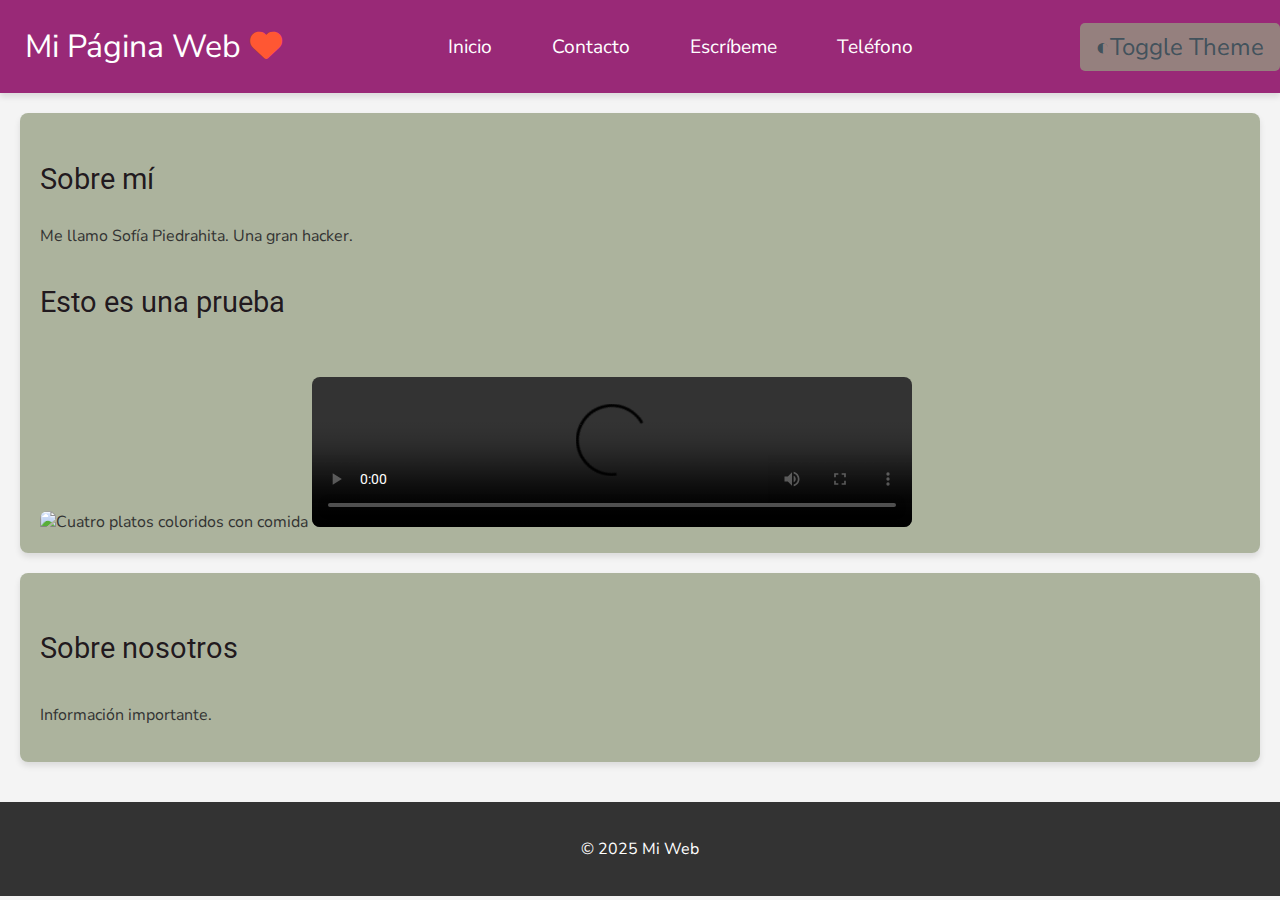
==== sow/index.html @ c9282da2 "cambios marzo 20 sow" ====
<!DOCTYPE html>
<html lang="es">
  <head>
    <!--imagen favicon-->
    <link
      rel="icon"
      type="image/png"
      href="../assets/icons/favicon/favicon-96x96.png"
      sizes="96x96"
    />
    <link
      rel="icon"
      type="image/svg+xml"
      href="../assets/icons/favicon/favicon.svg"
    />
    <link rel="manifest" href="./assets/icons/favicon/site.webmanifest" />
    <link rel="manifest" href="./manifest.json" />
    <link rel="stylesheet" href="../css/index.css" />
    <meta charset="UTF-8" />
    <meta name="viewport" content="width=device-width, initial-scale=1.0" />
    <title>Mi Nueva Página</title>
    <meta name="author" content="Sofia" />
    <meta name="robots" content="index, follow" />

    <link rel="preconnect" href="https://fonts.googleapis.com" />
    <link rel="preconnect" href="https://fonts.gstatic.com" crossorigin />

    <!-- tipografia nunito sans-->
    <link
      href="https://fonts.googleapis.com/css2?family=Nunito+Sans:ital,opsz,wght@0,6..12,200..1000;1,6..12,200..1000&display=swap"
      rel="stylesheet"
    />

    <!-- tipografia roboto -->
    <link
      href="https://fonts.googleapis.com/css2?family=Roboto:wght@400;700&display=swap"
      rel="stylesheet"
    />
    <link
      rel="stylesheet"
      href="https://cdnjs.cloudflare.com/ajax/libs/font-awesome/6.4.2/css/all.min.css"
    />
    <input type="checkbox" id="theme-toggle" hidden />
  </head>

  <body>
    <header class="header">
      <div class="logo">
        <h1>Mi Página Web</h1>
        <i class="fa-solid fa-heart"></i>
        <div class="theme"></div>
      </div>
      <nav class="navigation">
        <ul>
          <li><a href="#inicio">Inicio</a></li>
          <li><a href="#contacto">Contacto</a></li>
          <li><a href="mailto:sofipcastillo@gmail.com">Escríbeme</a></li>
          <li><a href="tel:+638403841">Teléfono</a></li>
        </ul>
      </nav>
      <label for="theme-toggle" class="theme-toggle-button">Toggle Theme</label>
    </header>

    <main>
      <section id="inicio" class="content-section">
        <h3>Sobre mí</h3>

        <p>Me llamo Sofía Piedrahita. Una gran hacker.</p>

        <h4>Esto es una prueba</h4>
        <img
          class="responsive-img"
          src="./assets/images/caption.jpg"
          alt="Cuatro platos coloridos con comida"
        />
        <video controls>
          <source src="./assets/video/video.mp4" type="video/mp4" />
          Tu navegador no soporta la etiqueta de video.
        </video>
      </section>

      <section id="contacto" class="content-section">
        <h4>Sobre nosotros</h4>
        <p>Información importante.</p>
      </section>
    </main>

    <footer class="footer">
      <p>&copy; 2025 Mi Web</p>
    </footer>
  </body>
</html>
---- css/index.css ----
@import url("http://meyerweb.com/eric/tools/css/reset/reset.css"); /* CSS Reset para compatibilidad entre navegadores */
@import "theme.css";
@import "main.css"; /* Estilos principales */
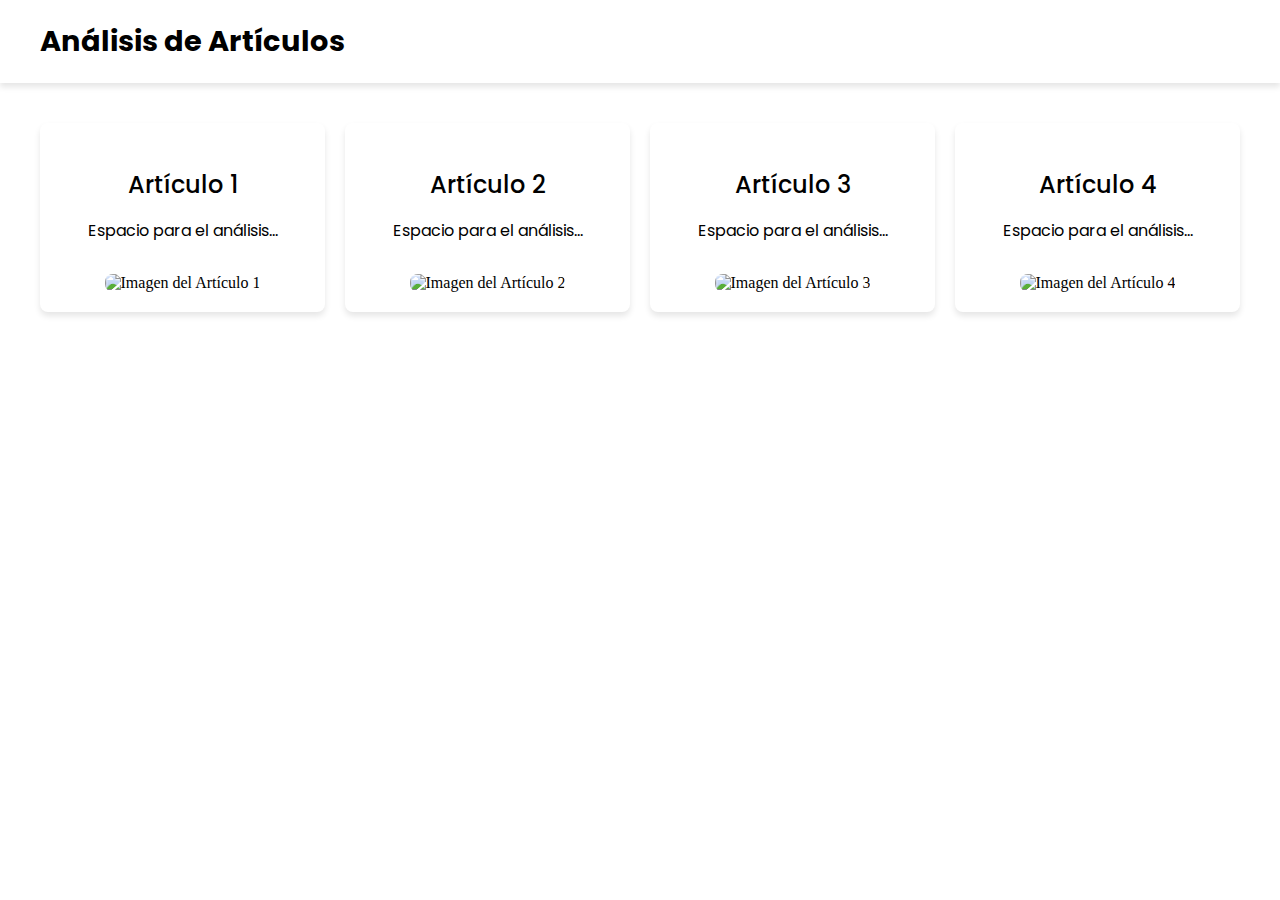
==== commit 55060daa: "cambios marzo 26" ====
--- a/sow/index.html
+++ b/sow/index.html
@@ -1,44 +1,21 @@
 <!DOCTYPE html>
 <html lang="es">
   <head>
-    <!--imagen favicon-->
-    <link
-      rel="icon"
-      type="image/png"
-      href="../assets/icons/favicon/favicon-96x96.png"
-      sizes="96x96"
-    />
-    <link
-      rel="icon"
-      type="image/svg+xml"
-      href="../assets/icons/favicon/favicon.svg"
-    />
     <link rel="manifest" href="./assets/icons/favicon/site.webmanifest" />
     <link rel="manifest" href="./manifest.json" />
     <link rel="stylesheet" href="../css/index.css" />
     <meta charset="UTF-8" />
     <meta name="viewport" content="width=device-width, initial-scale=1.0" />
-    <title>Mi Nueva Página</title>
+    <title>Análisis de Artículos</title>
     <meta name="author" content="Sofia" />
     <meta name="robots" content="index, follow" />
 
     <link rel="preconnect" href="https://fonts.googleapis.com" />
     <link rel="preconnect" href="https://fonts.gstatic.com" crossorigin />
 
-    <!-- tipografia nunito sans-->
     <link
-      href="https://fonts.googleapis.com/css2?family=Nunito+Sans:ital,opsz,wght@0,6..12,200..1000;1,6..12,200..1000&display=swap"
+      href="https://fonts.googleapis.com/css2?family=Inter:wght@300;400;700&family=Poppins:wght@200;400;600&display=swap"
       rel="stylesheet"
-    />
-
-    <!-- tipografia roboto -->
-    <link
-      href="https://fonts.googleapis.com/css2?family=Roboto:wght@400;700&display=swap"
-      rel="stylesheet"
-    />
-    <link
-      rel="stylesheet"
-      href="https://cdnjs.cloudflare.com/ajax/libs/font-awesome/6.4.2/css/all.min.css"
     />
     <input type="checkbox" id="theme-toggle" hidden />
   </head>
@@ -46,47 +23,43 @@
   <body>
     <header class="header">
       <div class="logo">
-        <h1>Mi Página Web</h1>
-        <i class="fa-solid fa-heart"></i>
-        <div class="theme"></div>
+        <h1>Análisis de Artículos</h1>
+        <i class="fa-solid fa-book-open"></i>
       </div>
-      <nav class="navigation">
-        <ul>
-          <li><a href="#inicio">Inicio</a></li>
-          <li><a href="#contacto">Contacto</a></li>
-          <li><a href="mailto:sofipcastillo@gmail.com">Escríbeme</a></li>
-          <li><a href="tel:+638403841">Teléfono</a></li>
-        </ul>
-      </nav>
-      <label for="theme-toggle" class="theme-toggle-button">Toggle Theme</label>
     </header>
 
     <main>
-      <section id="inicio" class="content-section">
-        <h3>Sobre mí</h3>
+      <section id="articulos" class="content-section">
+        <div class="articles-container">
+          <div class="article">
+            <i class="fa-solid fa-pen-nib"></i>
+            <h3>Artículo 1</h3>
+            <p>Espacio para el análisis...</p>
+            <img src="" alt="Imagen del Artículo 1" />
+          </div>
 
-        <p>Me llamo Sofía Piedrahita. Una gran hacker.</p>
+          <div class="article">
+            <i class="fa-solid fa-lightbulb"></i>
+            <h3>Artículo 2</h3>
+            <p>Espacio para el análisis...</p>
+            <img src="" alt="Imagen del Artículo 2" />
+          </div>
 
-        <h4>Esto es una prueba</h4>
-        <img
-          class="responsive-img"
-          src="./assets/images/caption.jpg"
-          alt="Cuatro platos coloridos con comida"
-        />
-        <video controls>
-          <source src="./assets/video/video.mp4" type="video/mp4" />
-          Tu navegador no soporta la etiqueta de video.
-        </video>
-      </section>
+          <div class="article">
+            <i class="fa-solid fa-magnifying-glass"></i>
+            <h3>Artículo 3</h3>
+            <p>Espacio para el análisis...</p>
+            <img src="" alt="Imagen del Artículo 3" />
+          </div>
 
-      <section id="contacto" class="content-section">
-        <h4>Sobre nosotros</h4>
-        <p>Información importante.</p>
+          <div class="article">
+            <i class="fa-solid fa-brain"></i>
+            <h3>Artículo 4</h3>
+            <p>Espacio para el análisis...</p>
+            <img src="" alt="Imagen del Artículo 4" />
+          </div>
+        </div>
       </section>
     </main>
-
-    <footer class="footer">
-      <p>&copy; 2025 Mi Web</p>
-    </footer>
   </body>
 </html>
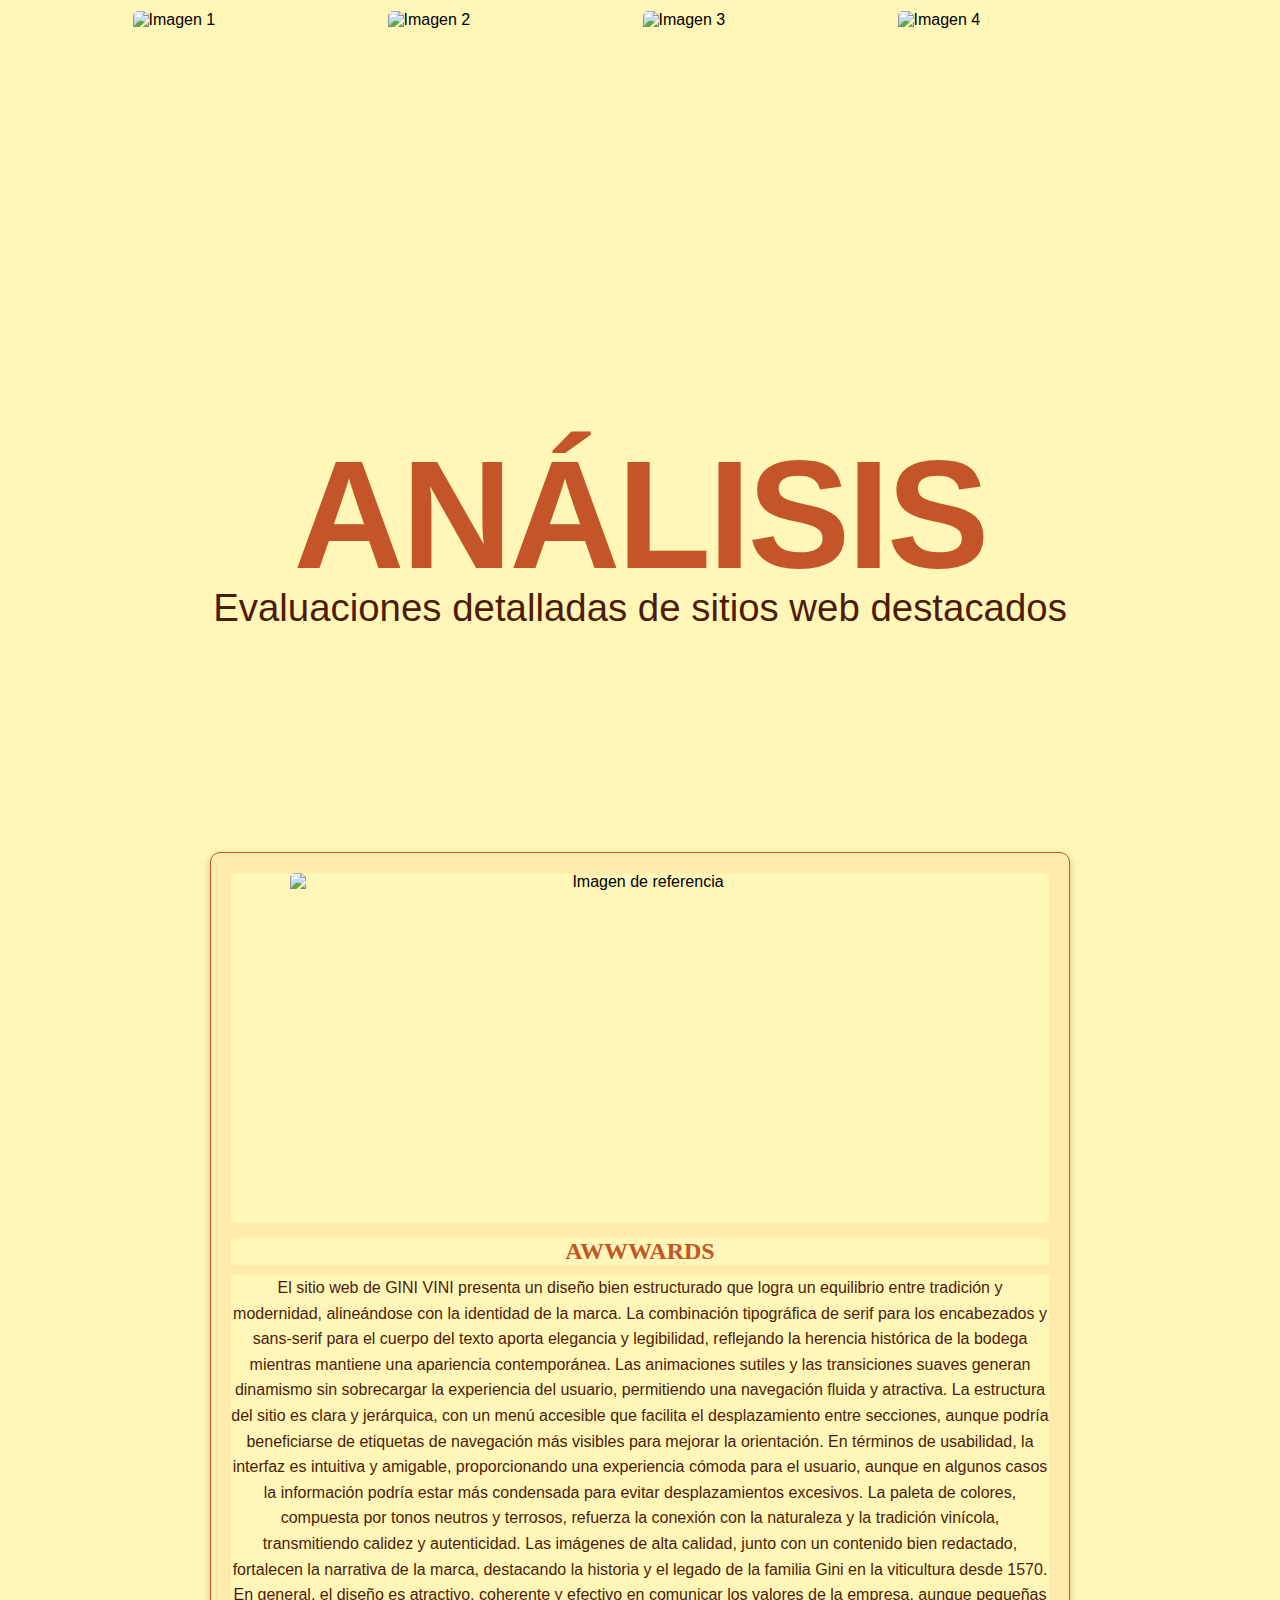
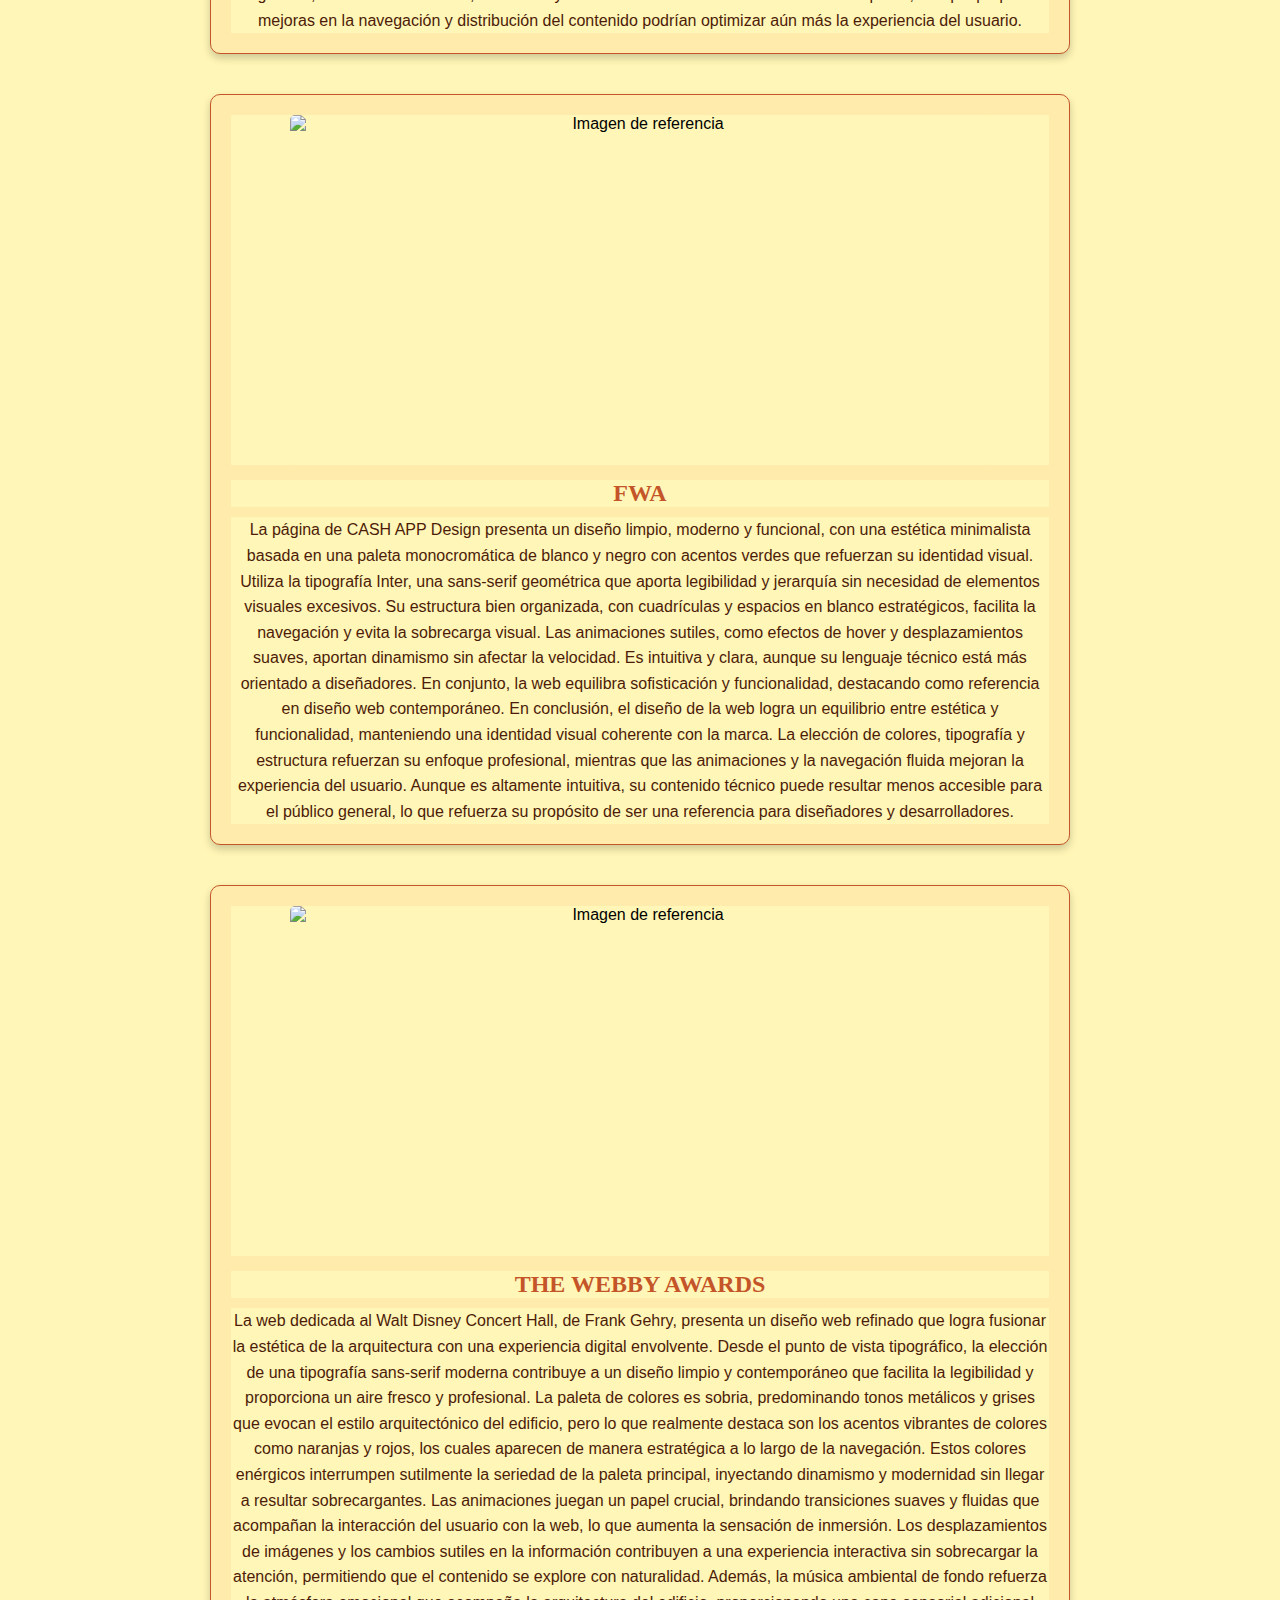
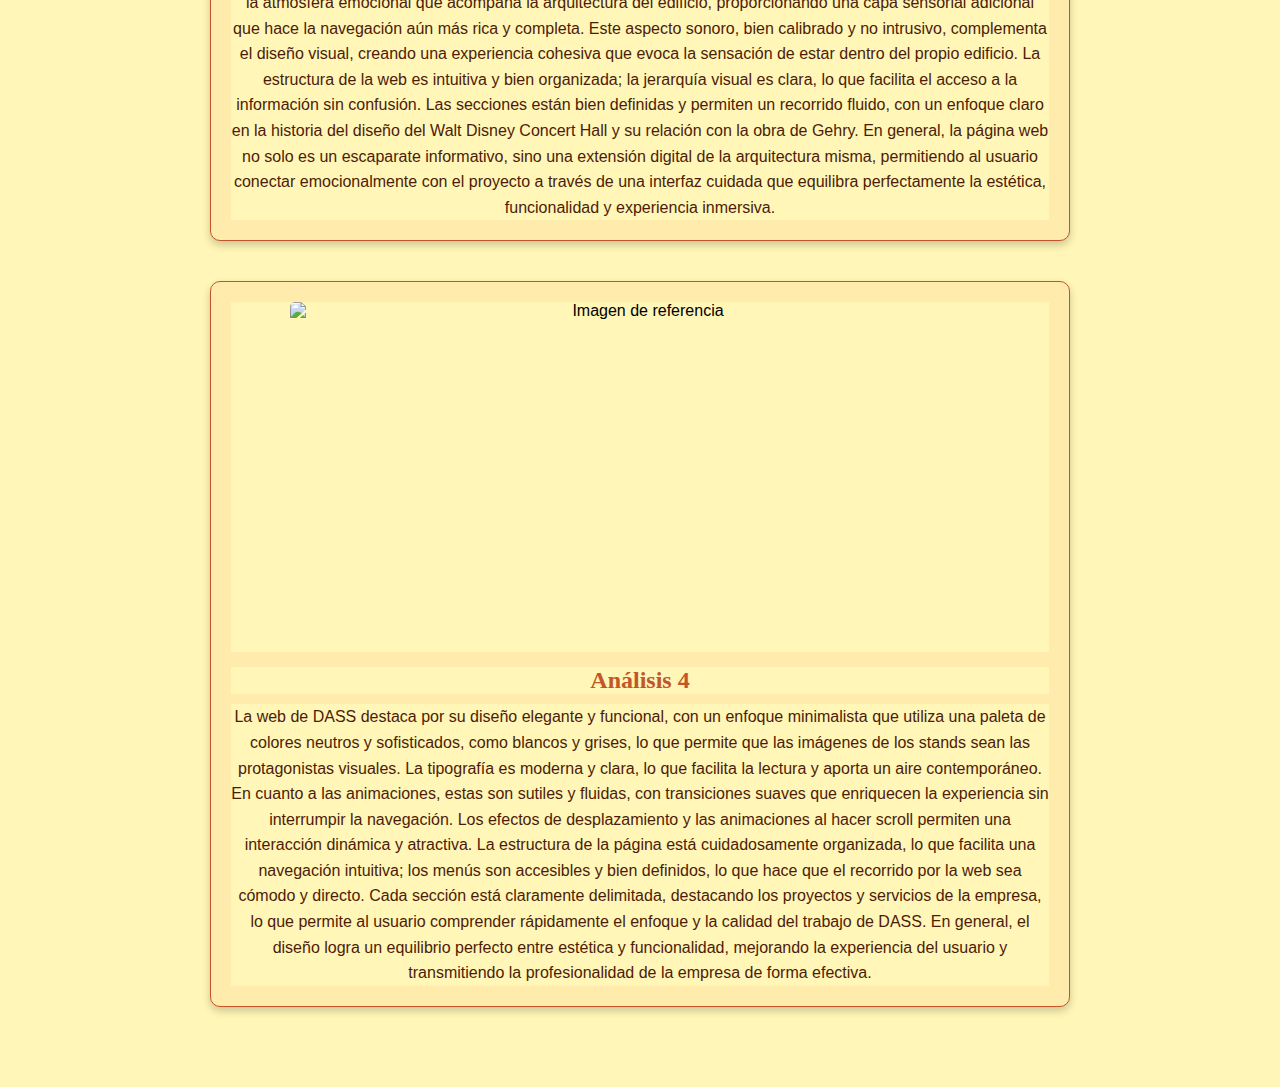
==== commit 02cfe846: "cambios finales" ====
--- a/sow/index.html
+++ b/sow/index.html
@@ -21,45 +21,175 @@
   </head>
 
   <body>
-    <header class="header">
-      <div class="logo">
-        <h1>Análisis de Artículos</h1>
-        <i class="fa-solid fa-book-open"></i>
+    <!-- Imágenes en la parte superior -->
+    <div class="image-gallery">
+      <img
+        src="https://ik.imagekit.io/sofipcastillo/Captura%20de%20pantalla%202025-04-03%20a%20la(s)%2018.11.35.png?updatedAt=1743696709392"
+        alt="Imagen 1"
+      />
+      <img
+        src="https://ik.imagekit.io/sofipcastillo/Captura%20de%20pantalla%202025-04-02%20a%20la(s)%2013.03.14.png?updatedAt=1743694695077"
+        alt="Imagen 2"
+      />
+      <img
+        src="https://ik.imagekit.io/sofipcastillo/Captura%20de%20pantalla%202025-04-03%20a%20la(s)%2018.32.59.png?updatedAt=1743697995939"
+        alt="Imagen 3"
+      />
+      <img
+        src="https://ik.imagekit.io/sofipcastillo/Captura%20de%20pantalla%202025-04-03%20a%20la(s)%2018.25.45.png?updatedAt=1743697572688"
+        alt="Imagen 4"
+      />
+    </div>
+
+    <!-- Sección principal con el título -->
+    <section class="hero">
+      <h1>ANÁLISIS</h1>
+      <h2>Evaluaciones detalladas de sitios web destacados</h2>
+    </section>
+
+    <!-- Contenedor de los análisis -->
+    <main class="content">
+      <div class="article">
+        <div class="image-container">
+          <img
+            src="https://ik.imagekit.io/sofipcastillo/Captura%20de%20pantalla%202025-04-02%20a%20la(s)%2011.59.49.png?updatedAt=1743590034528"
+            alt="Imagen de referencia"
+          />
+        </div>
+        <h2>AWWWARDS</h2>
+        <p>
+          El sitio web de GINI VINI presenta un diseño bien estructurado que
+          logra un equilibrio entre tradición y modernidad, alineándose con la
+          identidad de la marca. La combinación tipográfica de serif para los
+          encabezados y sans-serif para el cuerpo del texto aporta elegancia y
+          legibilidad, reflejando la herencia histórica de la bodega mientras
+          mantiene una apariencia contemporánea. Las animaciones sutiles y las
+          transiciones suaves generan dinamismo sin sobrecargar la experiencia
+          del usuario, permitiendo una navegación fluida y atractiva. La
+          estructura del sitio es clara y jerárquica, con un menú accesible que
+          facilita el desplazamiento entre secciones, aunque podría beneficiarse
+          de etiquetas de navegación más visibles para mejorar la orientación.
+          En términos de usabilidad, la interfaz es intuitiva y amigable,
+          proporcionando una experiencia cómoda para el usuario, aunque en
+          algunos casos la información podría estar más condensada para evitar
+          desplazamientos excesivos. La paleta de colores, compuesta por tonos
+          neutros y terrosos, refuerza la conexión con la naturaleza y la
+          tradición vinícola, transmitiendo calidez y autenticidad. Las imágenes
+          de alta calidad, junto con un contenido bien redactado, fortalecen la
+          narrativa de la marca, destacando la historia y el legado de la
+          familia Gini en la viticultura desde 1570. En general, el diseño es
+          atractivo, coherente y efectivo en comunicar los valores de la
+          empresa, aunque pequeñas mejoras en la navegación y distribución del
+          contenido podrían optimizar aún más la experiencia del usuario.
+        </p>
       </div>
-    </header>
 
-    <main>
-      <section id="articulos" class="content-section">
-        <div class="articles-container">
-          <div class="article">
-            <i class="fa-solid fa-pen-nib"></i>
-            <h3>Artículo 1</h3>
-            <p>Espacio para el análisis...</p>
-            <img src="" alt="Imagen del Artículo 1" />
-          </div>
+      <div class="article">
+        <div class="image-container">
+          <img
+            src="https://ik.imagekit.io/sofipcastillo/Captura%20de%20pantalla%202025-04-03%20a%20la(s)%2018.00.20.png?updatedAt=1743696044313"
+            alt="Imagen de referencia"
+          />
+        </div>
+        <h2>FWA</h2>
+        <p>
+          La página de CASH APP Design presenta un diseño limpio, moderno y
+          funcional, con una estética minimalista basada en una paleta
+          monocromática de blanco y negro con acentos verdes que refuerzan su
+          identidad visual. Utiliza la tipografía Inter, una sans-serif
+          geométrica que aporta legibilidad y jerarquía sin necesidad de
+          elementos visuales excesivos. Su estructura bien organizada, con
+          cuadrículas y espacios en blanco estratégicos, facilita la navegación
+          y evita la sobrecarga visual. Las animaciones sutiles, como efectos de
+          hover y desplazamientos suaves, aportan dinamismo sin afectar la
+          velocidad. Es intuitiva y clara, aunque su lenguaje técnico está más
+          orientado a diseñadores. En conjunto, la web equilibra sofisticación y
+          funcionalidad, destacando como referencia en diseño web contemporáneo.
+          En conclusión, el diseño de la web logra un equilibrio entre estética
+          y funcionalidad, manteniendo una identidad visual coherente con la
+          marca. La elección de colores, tipografía y estructura refuerzan su
+          enfoque profesional, mientras que las animaciones y la navegación
+          fluida mejoran la experiencia del usuario. Aunque es altamente
+          intuitiva, su contenido técnico puede resultar menos accesible para el
+          público general, lo que refuerza su propósito de ser una referencia
+          para diseñadores y desarrolladores.
+        </p>
+      </div>
 
-          <div class="article">
-            <i class="fa-solid fa-lightbulb"></i>
-            <h3>Artículo 2</h3>
-            <p>Espacio para el análisis...</p>
-            <img src="" alt="Imagen del Artículo 2" />
-          </div>
+      <div class="article">
+        <div class="image-container">
+          <img
+            src="https://ik.imagekit.io/sofipcastillo/Captura%20de%20pantalla%202025-04-03%20a%20la(s)%2018.25.22.png?updatedAt=1743697572295"
+            alt="Imagen de referencia"
+          />
+        </div>
+        <h2>THE WEBBY AWARDS</h2>
+        <p>
+          La web dedicada al Walt Disney Concert Hall, de Frank Gehry, presenta
+          un diseño web refinado que logra fusionar la estética de la
+          arquitectura con una experiencia digital envolvente. Desde el punto de
+          vista tipográfico, la elección de una tipografía sans-serif moderna
+          contribuye a un diseño limpio y contemporáneo que facilita la
+          legibilidad y proporciona un aire fresco y profesional. La paleta de
+          colores es sobria, predominando tonos metálicos y grises que evocan el
+          estilo arquitectónico del edificio, pero lo que realmente destaca son
+          los acentos vibrantes de colores como naranjas y rojos, los cuales
+          aparecen de manera estratégica a lo largo de la navegación. Estos
+          colores enérgicos interrumpen sutilmente la seriedad de la paleta
+          principal, inyectando dinamismo y modernidad sin llegar a resultar
+          sobrecargantes. Las animaciones juegan un papel crucial, brindando
+          transiciones suaves y fluidas que acompañan la interacción del usuario
+          con la web, lo que aumenta la sensación de inmersión. Los
+          desplazamientos de imágenes y los cambios sutiles en la información
+          contribuyen a una experiencia interactiva sin sobrecargar la atención,
+          permitiendo que el contenido se explore con naturalidad. Además, la
+          música ambiental de fondo refuerza la atmósfera emocional que acompaña
+          la arquitectura del edificio, proporcionando una capa sensorial
+          adicional que hace la navegación aún más rica y completa. Este aspecto
+          sonoro, bien calibrado y no intrusivo, complementa el diseño visual,
+          creando una experiencia cohesiva que evoca la sensación de estar
+          dentro del propio edificio. La estructura de la web es intuitiva y
+          bien organizada; la jerarquía visual es clara, lo que facilita el
+          acceso a la información sin confusión. Las secciones están bien
+          definidas y permiten un recorrido fluido, con un enfoque claro en la
+          historia del diseño del Walt Disney Concert Hall y su relación con la
+          obra de Gehry. En general, la página web no solo es un escaparate
+          informativo, sino una extensión digital de la arquitectura misma,
+          permitiendo al usuario conectar emocionalmente con el proyecto a
+          través de una interfaz cuidada que equilibra perfectamente la
+          estética, funcionalidad y experiencia inmersiva.
+        </p>
+      </div>
 
-          <div class="article">
-            <i class="fa-solid fa-magnifying-glass"></i>
-            <h3>Artículo 3</h3>
-            <p>Espacio para el análisis...</p>
-            <img src="" alt="Imagen del Artículo 3" />
-          </div>
-
-          <div class="article">
-            <i class="fa-solid fa-brain"></i>
-            <h3>Artículo 4</h3>
-            <p>Espacio para el análisis...</p>
-            <img src="" alt="Imagen del Artículo 4" />
-          </div>
+      <div class="article">
+        <div class="image-container">
+          <img
+            src="https://ik.imagekit.io/sofipcastillo/Captura%20de%20pantalla%202025-04-03%20a%20la(s)%2018.32.13.png?updatedAt=1743697995242"
+            alt="Imagen de referencia"
+          />
         </div>
-      </section>
+        <h2>Análisis 4</h2>
+        <p>
+          La web de DASS destaca por su diseño elegante y funcional, con un
+          enfoque minimalista que utiliza una paleta de colores neutros y
+          sofisticados, como blancos y grises, lo que permite que las imágenes
+          de los stands sean las protagonistas visuales. La tipografía es
+          moderna y clara, lo que facilita la lectura y aporta un aire
+          contemporáneo. En cuanto a las animaciones, estas son sutiles y
+          fluidas, con transiciones suaves que enriquecen la experiencia sin
+          interrumpir la navegación. Los efectos de desplazamiento y las
+          animaciones al hacer scroll permiten una interacción dinámica y
+          atractiva. La estructura de la página está cuidadosamente organizada,
+          lo que facilita una navegación intuitiva; los menús son accesibles y
+          bien definidos, lo que hace que el recorrido por la web sea cómodo y
+          directo. Cada sección está claramente delimitada, destacando los
+          proyectos y servicios de la empresa, lo que permite al usuario
+          comprender rápidamente el enfoque y la calidad del trabajo de DASS. En
+          general, el diseño logra un equilibrio perfecto entre estética y
+          funcionalidad, mejorando la experiencia del usuario y transmitiendo la
+          profesionalidad de la empresa de forma efectiva.
+        </p>
+      </div>
     </main>
   </body>
 </html>
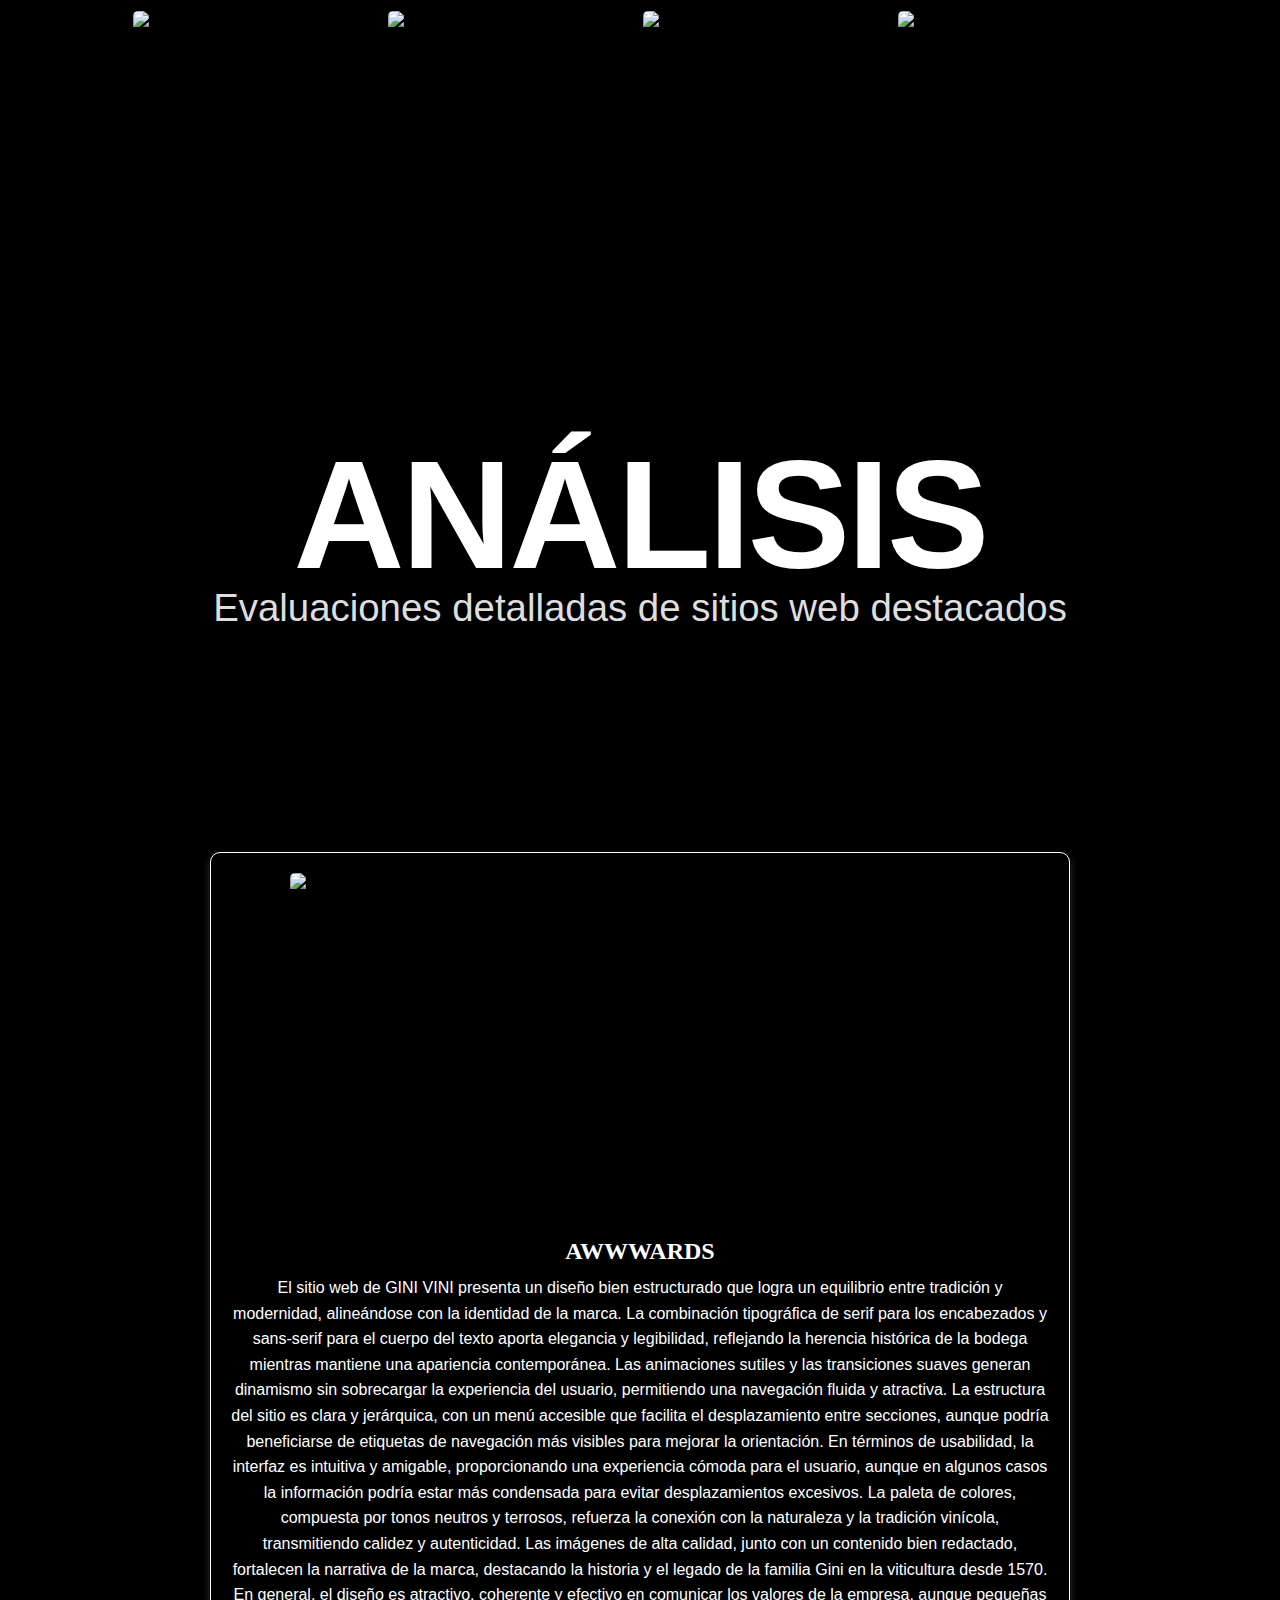
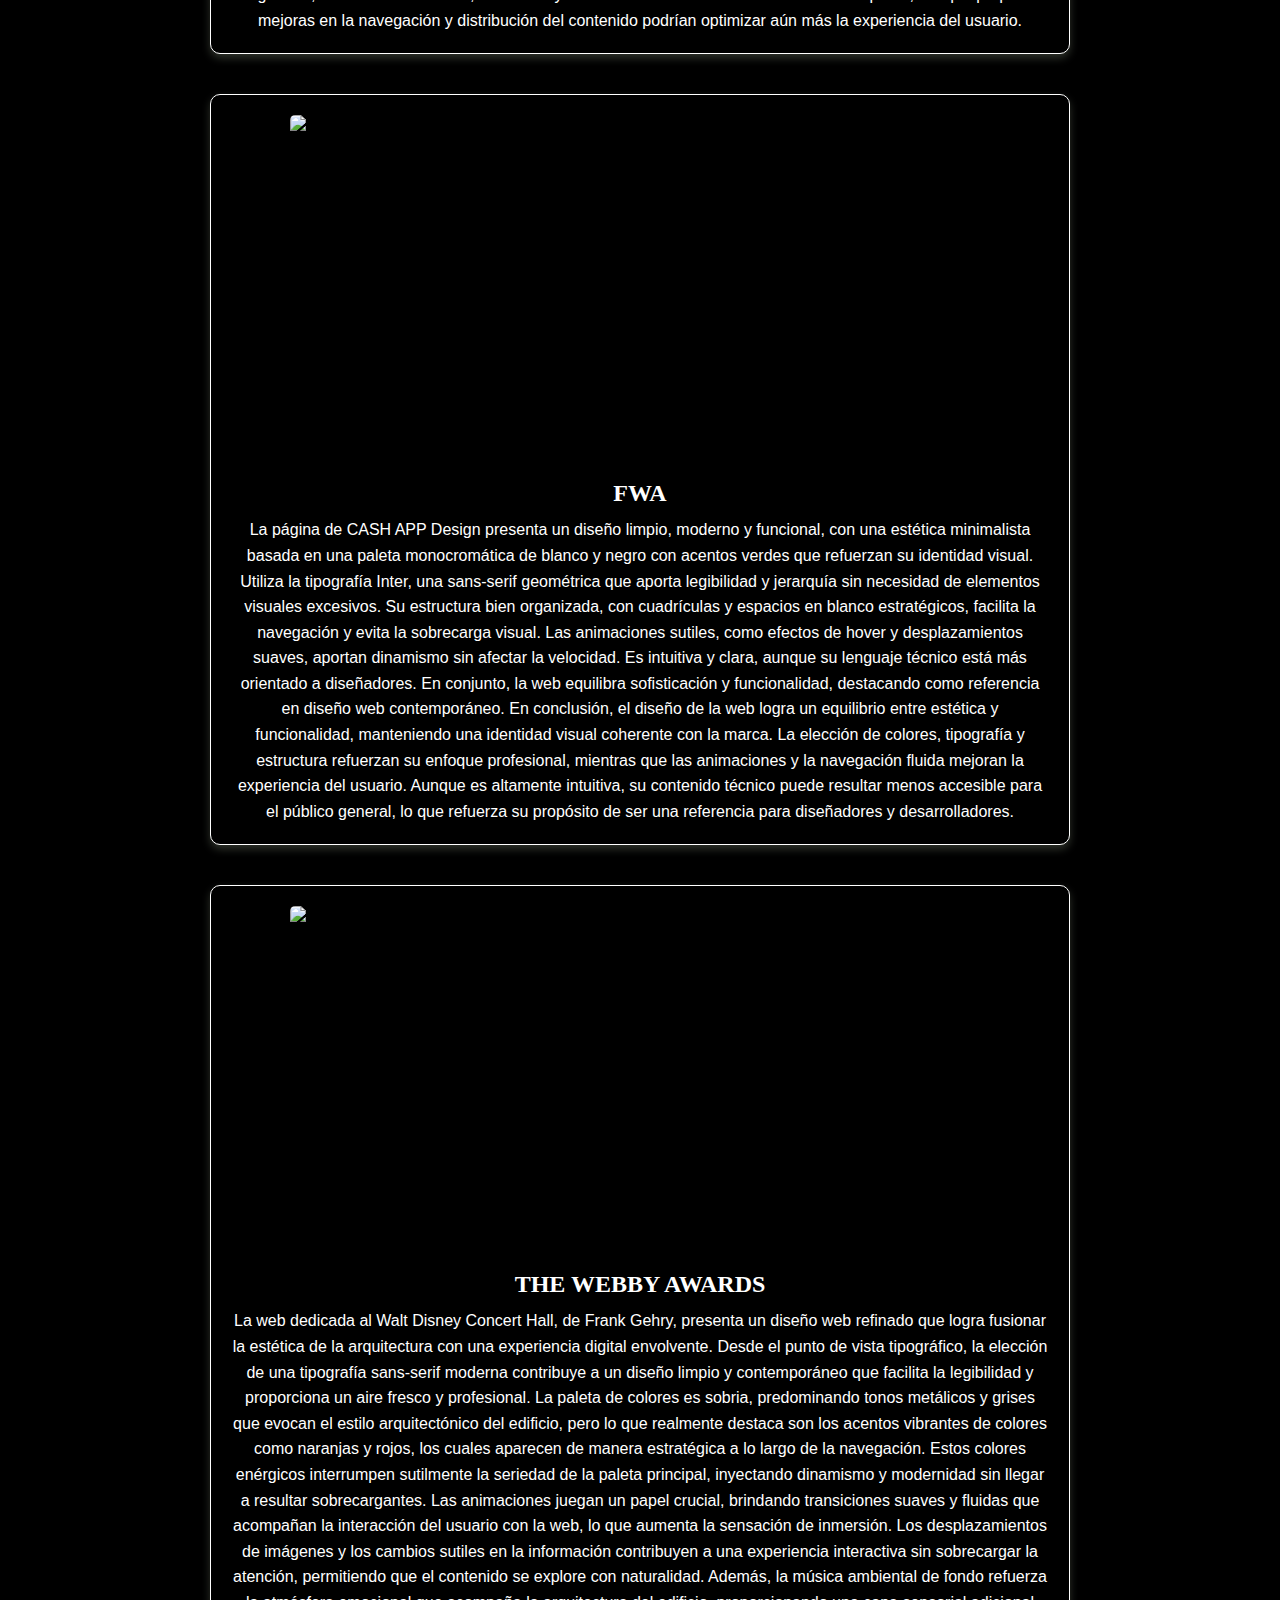
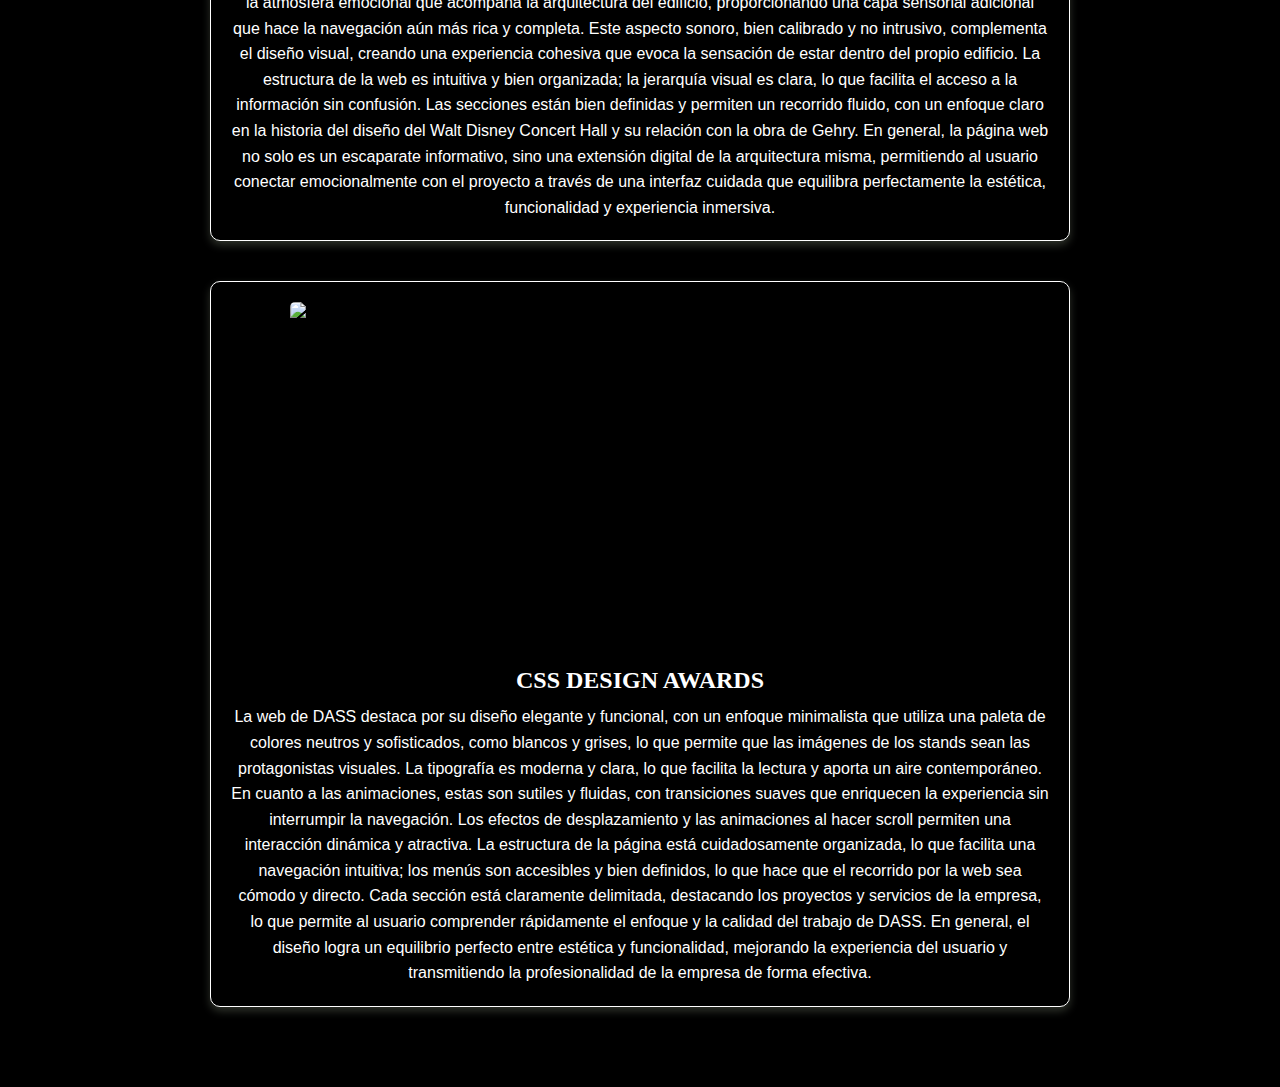
==== commit 17711def: "cambios ultimos" ====
--- a/sow/index.html
+++ b/sow/index.html
@@ -168,7 +168,7 @@
             alt="Imagen de referencia"
           />
         </div>
-        <h2>Análisis 4</h2>
+        <h2>CSS DESIGN AWARDS</h2>
         <p>
           La web de DASS destaca por su diseño elegante y funcional, con un
           enfoque minimalista que utiliza una paleta de colores neutros y
